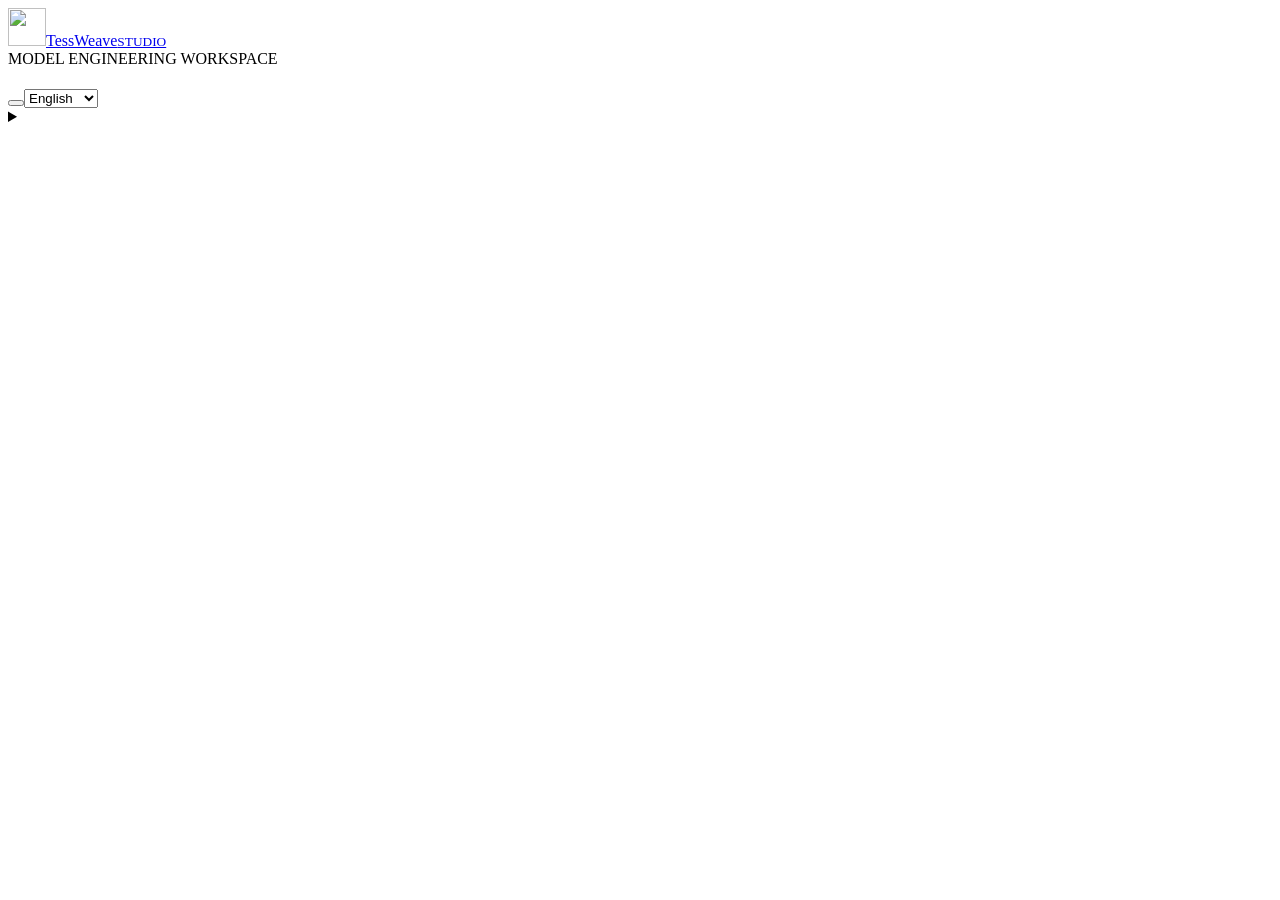
==== workbench/static/workspace.html @ 03a03374 "Publish TessWeave Studio model engineering workbench" ====
<!doctype html>
<html lang="en"><head><meta charset="utf-8"><meta name="viewport" content="width=device-width,initial-scale=1"><title>TessWeave Studio · Model Workbench</title><link rel="icon" type="image/svg+xml" href="/tessweave.svg"><link rel="stylesheet" href="/workspace.css"><script src="/locales.js" defer></script><script src="/marked.js" defer></script><script src="/purify.js" defer></script><script src="/workspace.js" defer></script></head>
<body><aside><a class="brand" href="#home" aria-label="TessWeave Studio home"><img src="/tessweave.svg" width="38" height="38" alt=""><span>TessWeave<small>STUDIO</small></span></a><nav id="nav" aria-label="Workspace"></nav><div id="edition"></div></aside><main><header><div><span class="eyebrow">MODEL ENGINEERING WORKSPACE</span><h1 id="title"></h1></div><div class="toolbar"><button id="runsButton"></button><select id="language" aria-label="Language"><option value="en">English</option><option value="zh">简体中文</option></select><span id="connection" class="badge"></span></div></header><div id="alert" role="alert" hidden></div><section id="view"></section><details id="trace"><summary id="traceLabel"></summary><button id="traceRefresh"></button><pre id="traceOutput"></pre></details><footer id="footer"></footer></main></body></html>
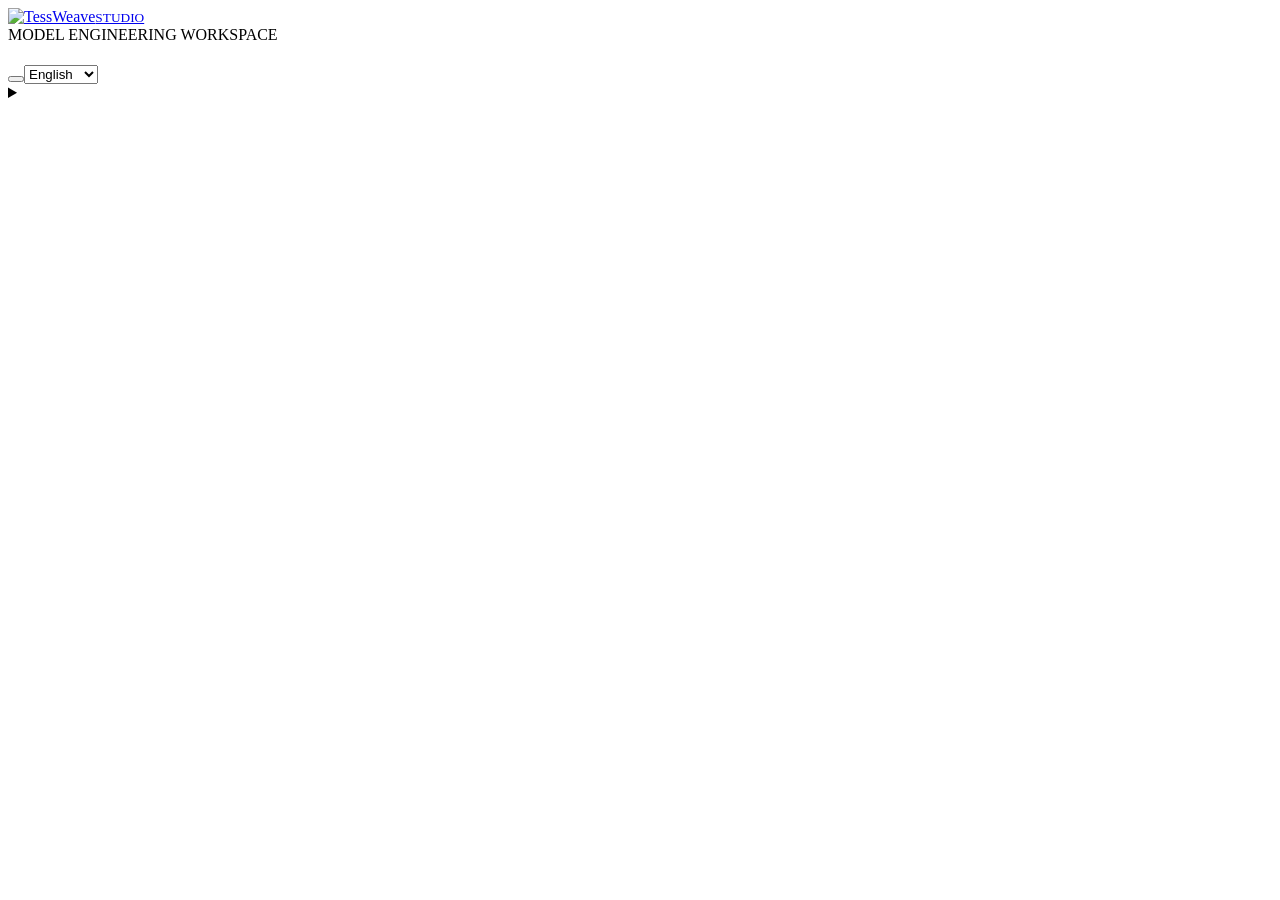
==== commit 89757c34: "Expand Studio architecture planning and publish illustrated guides" ====
--- a/workbench/static/workspace.html
+++ b/workbench/static/workspace.html
@@ -1,3 +1,3 @@
 <!doctype html>
-<html lang="en"><head><meta charset="utf-8"><meta name="viewport" content="width=device-width,initial-scale=1"><title>TessWeave Studio · Model Workbench</title><link rel="icon" type="image/svg+xml" href="/tessweave.svg"><link rel="stylesheet" href="/workspace.css"><script src="/locales.js" defer></script><script src="/marked.js" defer></script><script src="/purify.js" defer></script><script src="/workspace.js" defer></script></head>
-<body><aside><a class="brand" href="#home" aria-label="TessWeave Studio home"><img src="/tessweave.svg" width="38" height="38" alt=""><span>TessWeave<small>STUDIO</small></span></a><nav id="nav" aria-label="Workspace"></nav><div id="edition"></div></aside><main><header><div><span class="eyebrow">MODEL ENGINEERING WORKSPACE</span><h1 id="title"></h1></div><div class="toolbar"><button id="runsButton"></button><select id="language" aria-label="Language"><option value="en">English</option><option value="zh">简体中文</option></select><span id="connection" class="badge"></span></div></header><div id="alert" role="alert" hidden></div><section id="view"></section><details id="trace"><summary id="traceLabel"></summary><button id="traceRefresh"></button><pre id="traceOutput"></pre></details><footer id="footer"></footer></main></body></html>
+<html lang="en"><head><meta charset="utf-8"><meta name="viewport" content="width=device-width,initial-scale=1"><title>TessWeave Studio · Model Workbench</title><link rel="icon" type="image/jpeg" href="/tessweave-brand.jpg"><link rel="stylesheet" href="/workspace.css"><link rel="stylesheet" href="/academy.css"><script src="/locales.js" defer></script><script src="/marked.js" defer></script><script src="/purify.js" defer></script><script src="/host_switch.js" defer></script><script src="/post_training.js" defer></script><script src="/scenarios.js" defer></script><script src="/academy.js" defer></script><script src="/workspace.js" defer></script></head>
+<body><aside><a class="brand" href="#home" aria-label="TessWeave Studio home"><img src="/tessweave-brand.jpg" width="168" height="67" alt="TessWeave"><small>STUDIO</small></a><nav id="nav" aria-label="Workspace"></nav><div id="edition"></div></aside><main><header><div><span class="eyebrow">MODEL ENGINEERING WORKSPACE</span><h1 id="title"></h1></div><div class="toolbar"><button id="runsButton"></button><select id="language" aria-label="Language"><option value="en">English</option><option value="zh">简体中文</option></select><span id="connection" class="badge"></span></div></header><div id="alert" role="alert" hidden></div><section id="view"></section><details id="trace"><summary id="traceLabel"></summary><button id="traceRefresh"></button><pre id="traceOutput"></pre></details><footer id="footer"></footer></main></body></html>
